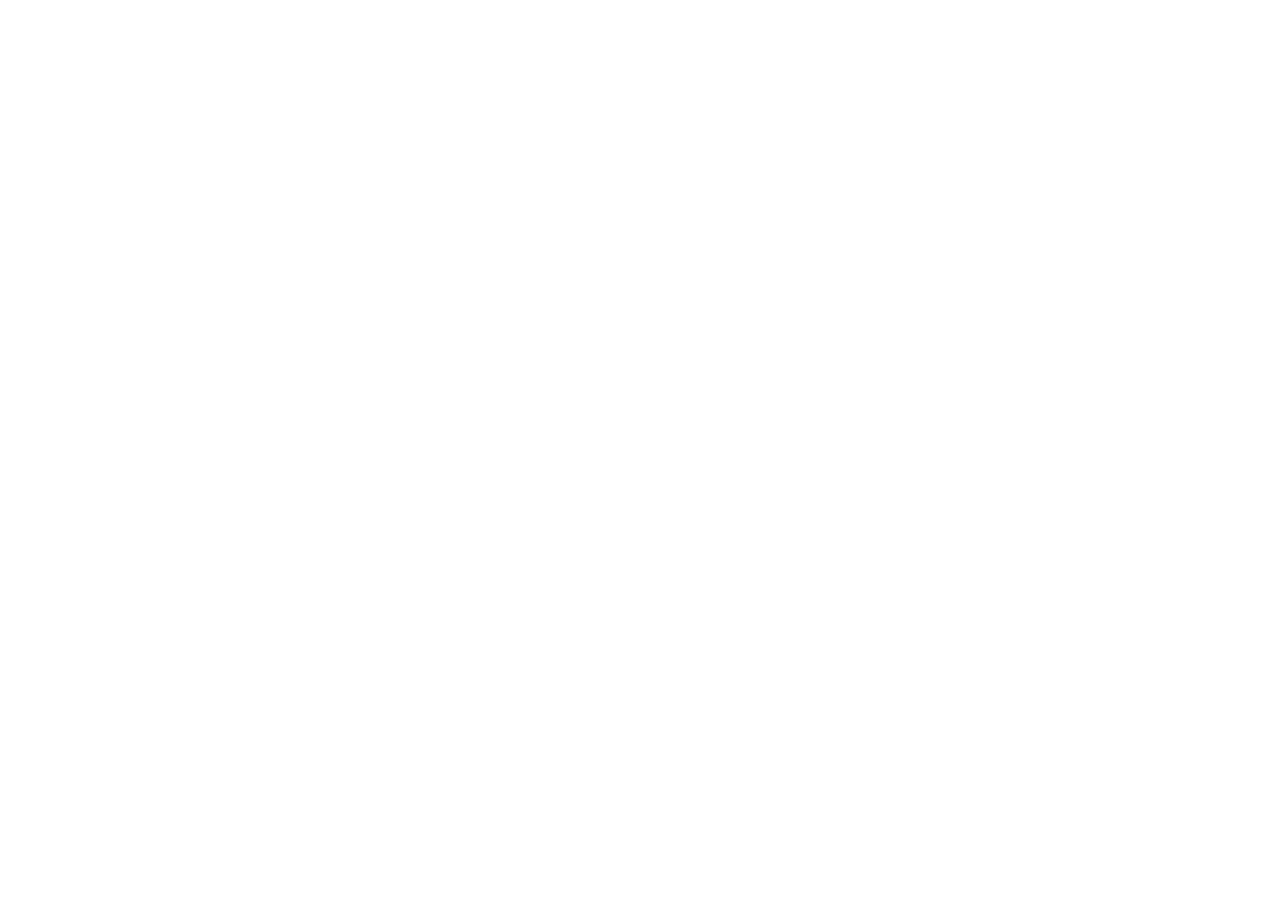
==== contacto.html @ dce32e53 "Creacion de contacto" ====
<!DOCTYPE html>
<html lang="en">

<head>
    <meta charset="UTF-8">
    <meta http-equiv="X-UA-Compatible" content="IE=edge">
    <meta name="viewport" content="width=device-width, initial-scale=1.0">
    <title>Contacto</title>
</head>

<body>

</body>

</html>
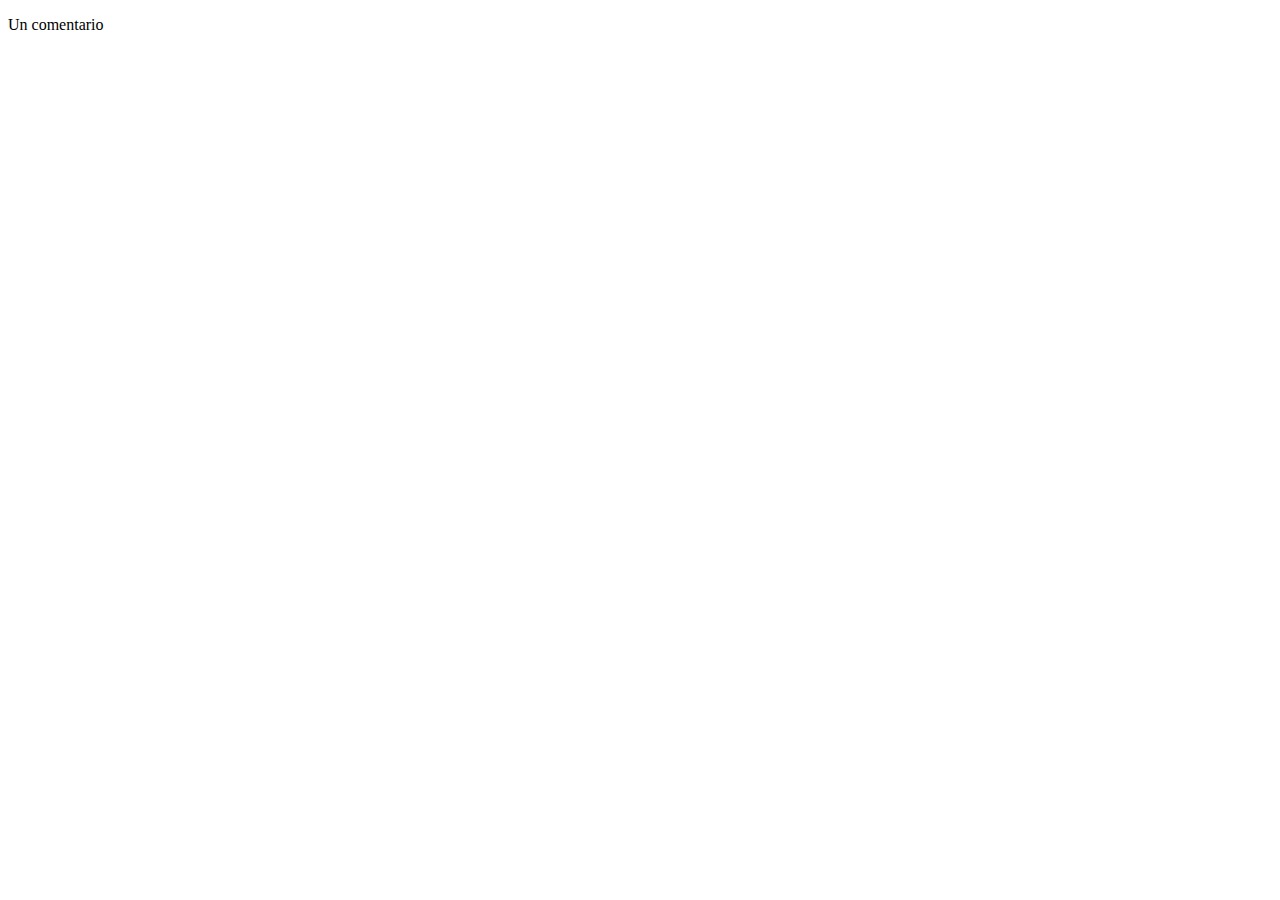
==== commit 7c6cffa6: "Actualizado comentario" ====
--- a/contacto.html
+++ b/contacto.html
@@ -9,7 +9,7 @@
 </head>
 
 <body>
-
+    <p> Un comentario </p>
 </body>
 
-</html>+</html>
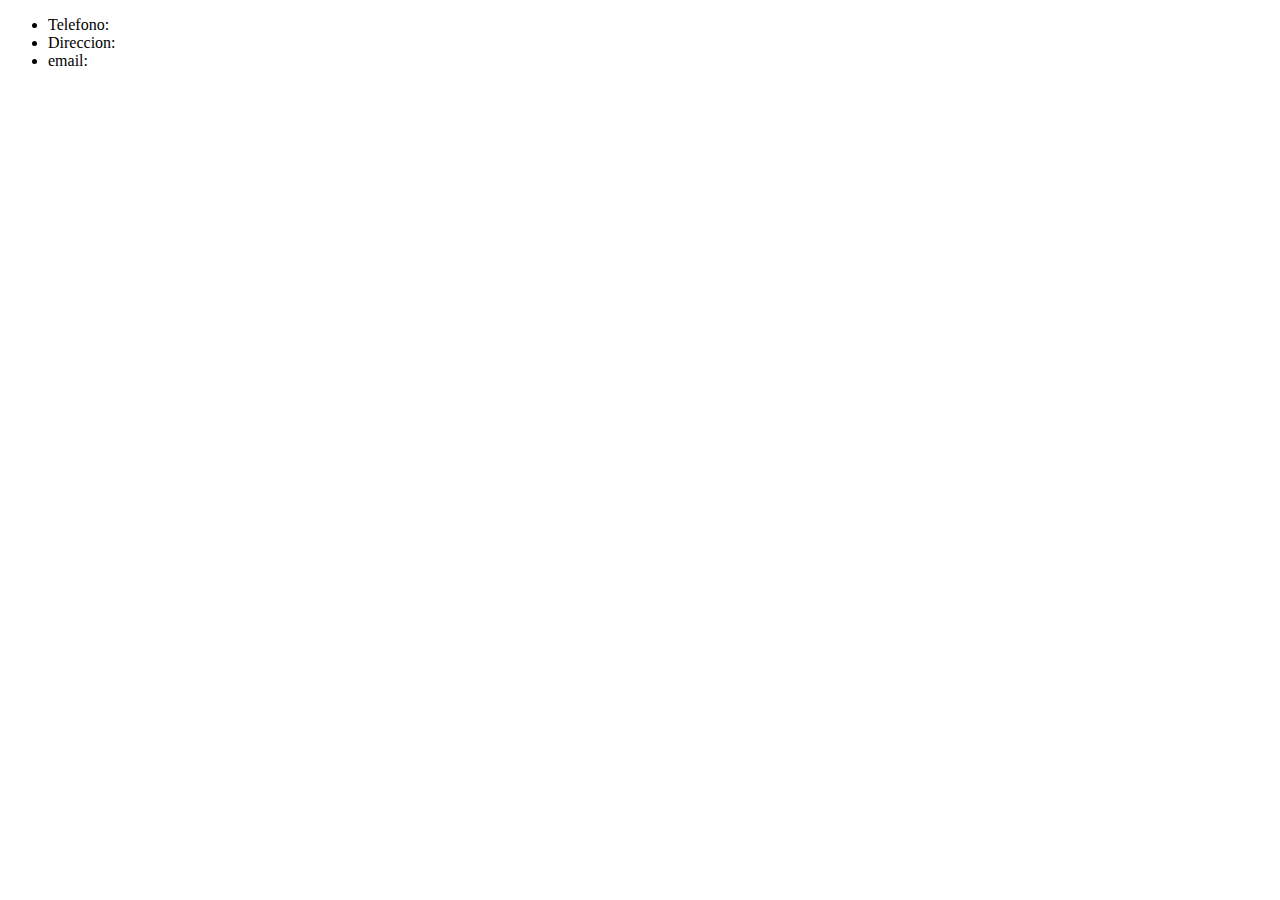
==== commit d367bb78: "Datos de contacto intoducidos" ====
--- a/contacto.html
+++ b/contacto.html
@@ -9,7 +9,11 @@
 </head>
 
 <body>
-    <p> Un comentario </p>
+    <ul>
+        <li>Telefono:</li>
+        <li>Direccion:</li>
+        <li>email:</li>
+    </ul>
 </body>
 
-</html>
+</html>